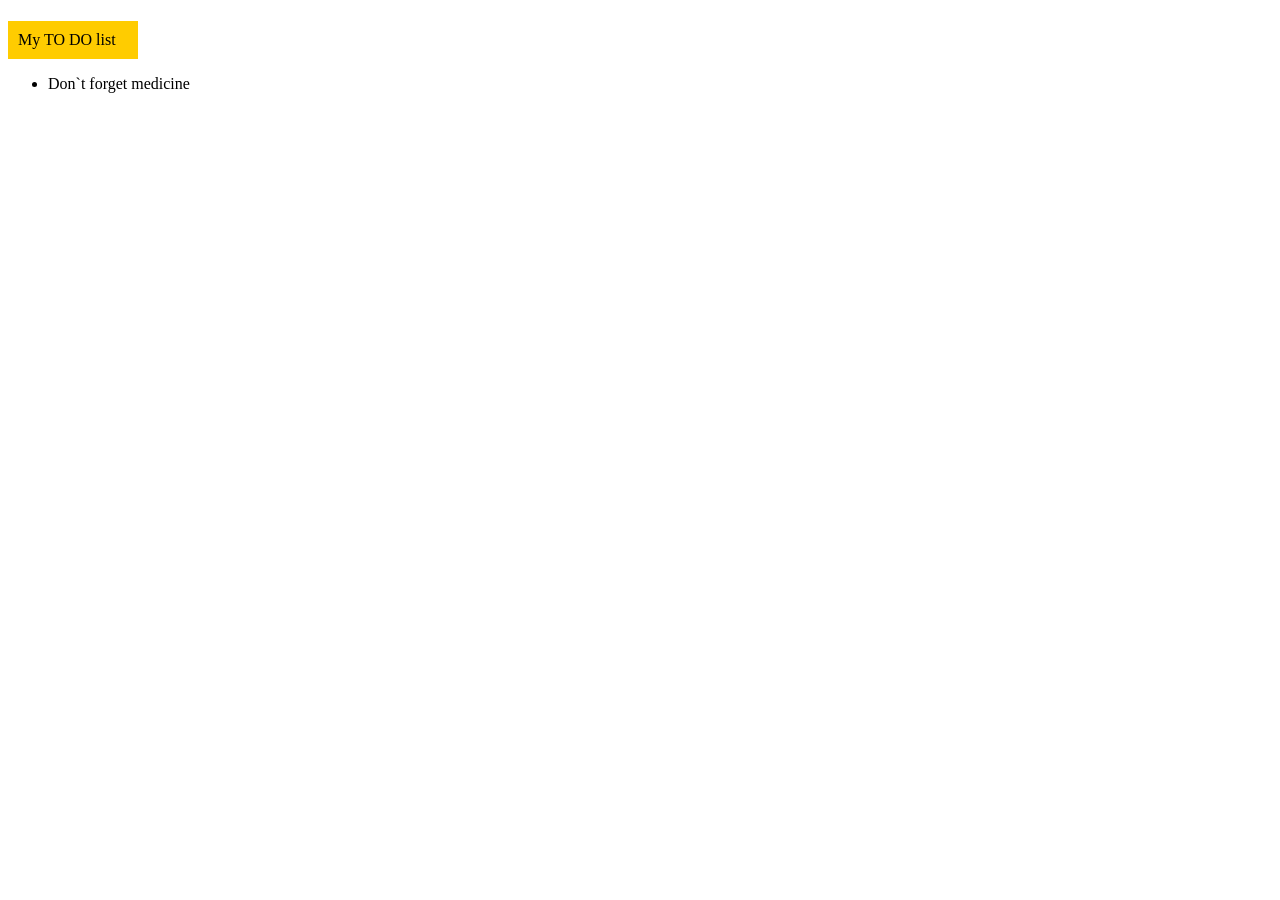
==== HW 6/index.html @ 7d0baa06 "Add files via upload" ====
<!DOCTYPE html>
<html lang="eng">
<head>
    <meta charset="UTF-8">
    <meta http-equiv="X-UA-Compatible" content="IE=edge">
    <meta name="viewport" content="width=device-width, initial-scale=1.0">
    <title> why not? </title>
    <script src="function.js"></script>
    <script scr='styles.css'></script>
    <style>
    .block1 {
        width: 100px; 
        background: #fc0;
        padding: 10px;
        padding-right: 20px; 
        border: solid 1
    }
    </style>
    </head>

<body> 
    <h1 class="bar"> </h1>
    <div class='block1'>
        <span> My TO DO list
        </span>
    </div>
    <ul class="ul" >
        <li>Don`t forget medicine</li>
    </ul>

    <script src="./index.js"></script>

</body>

</html>
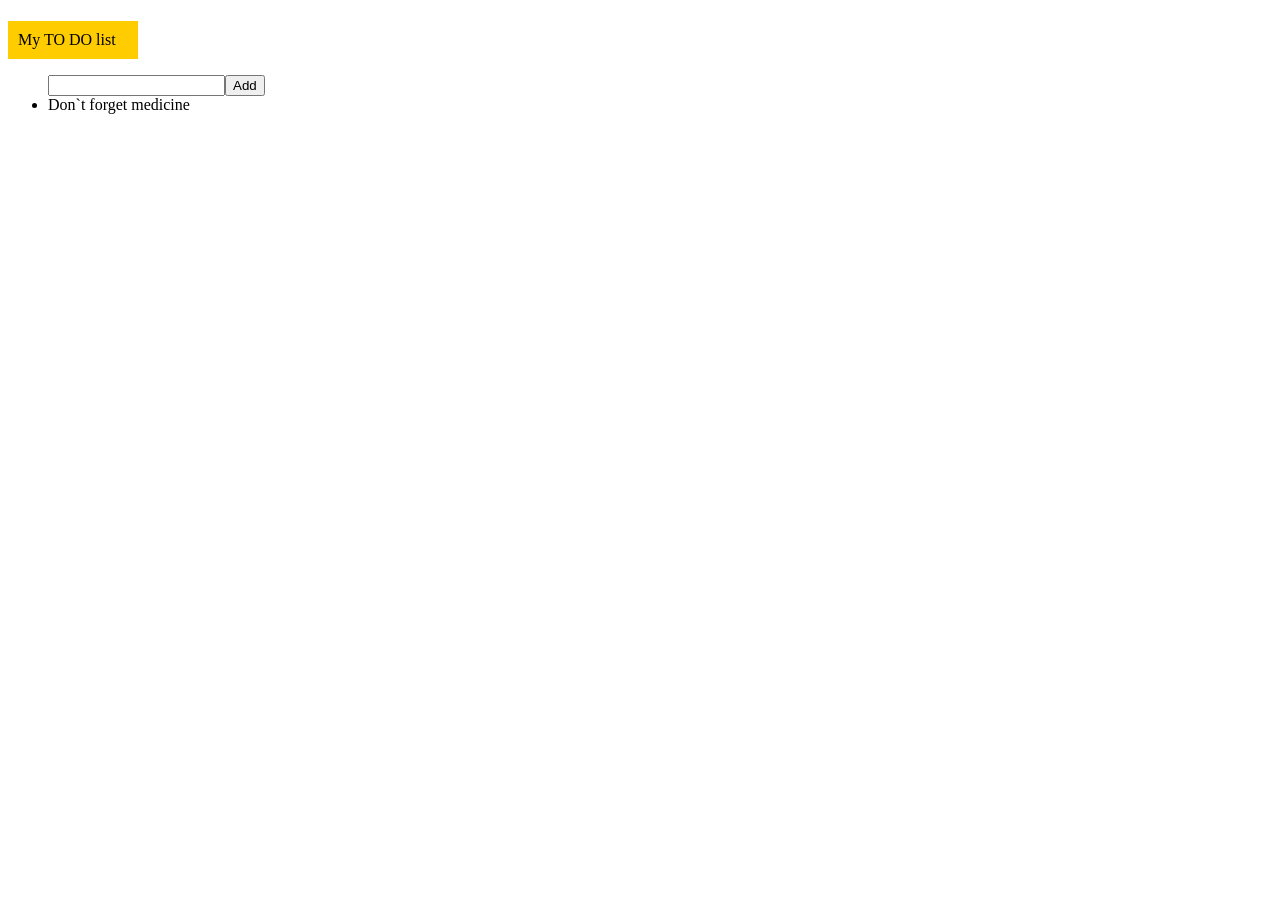
==== commit 7468d584: "Add files via upload" ====
--- a/HW 6/index.html
+++ b/HW 6/index.html
@@ -1,35 +1,32 @@
 <!DOCTYPE html>
 <html lang="eng">
-<head>
-    <meta charset="UTF-8">
-    <meta http-equiv="X-UA-Compatible" content="IE=edge">
-    <meta name="viewport" content="width=device-width, initial-scale=1.0">
-    <title> why not? </title>
+  <head>
+    <meta charset="UTF-8" />
+    <meta http-equiv="X-UA-Compatible" content="IE=edge" />
+    <meta name="viewport" content="width=device-width, initial-scale=1.0" />
+    <title>why not?</title>
     <script src="function.js"></script>
-    <script scr='styles.css'></script>
+    <script scr="styles.css"></script>
     <style>
-    .block1 {
-        width: 100px; 
+      .block1 {
+        width: 100px;
         background: #fc0;
         padding: 10px;
-        padding-right: 20px; 
-        border: solid 1
-    }
+        padding-right: 20px;
+        border: solid 1;
+      }
     </style>
-    </head>
+  </head>
 
-<body> 
-    <h1 class="bar"> </h1>
-    <div class='block1'>
-        <span> My TO DO list
-        </span>
+  <body>
+    <h1 class="bar"></h1>
+    <div class="block1">
+      <span> My TO DO list </span>
     </div>
-    <ul class="ul" >
-        <li>Don`t forget medicine</li>
+    <ul class="ul">
+      <li>Don`t forget medicine</li>
     </ul>
 
     <script src="./index.js"></script>
-
-</body>
-
+  </body>
 </html>
